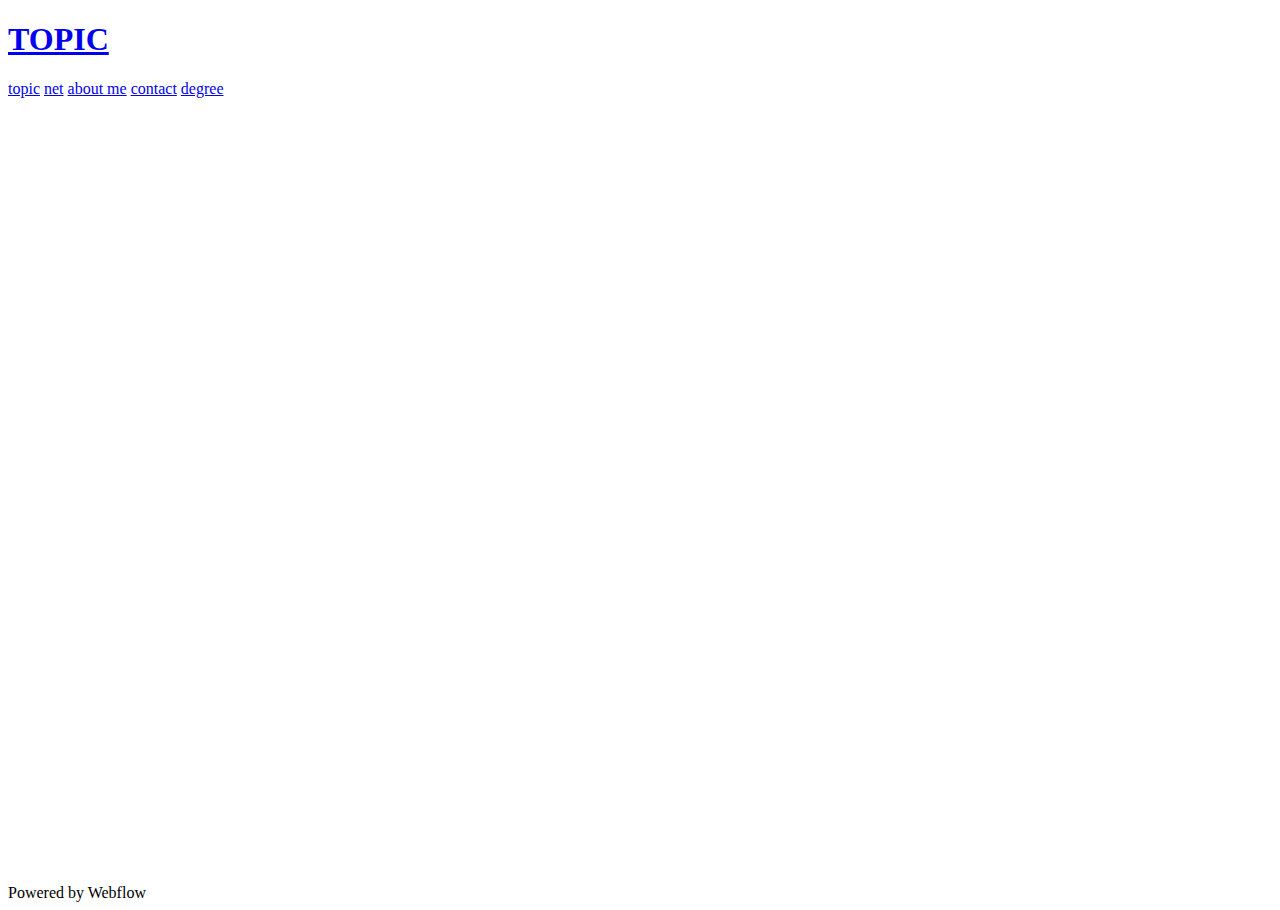
==== docs/index.html @ 2e96ed06 "changes" ====
<!DOCTYPE html>
<!-- This site was created in Webflow. https://www.webflow.com --><!-- Last Published: Thu Nov 12 2020 22:06:31 GMT+0000 (Coordinated Universal Time) -->
<html data-wf-domain="tokyo-free-template.webflow.io" data-wf-page="5e4b1ad5ea2f4652d4e99673"
    data-wf-site="5e4b1ad5ea2f4614ece99672" data-wf-status="1">

<head>
    <meta charset="utf-8" />
    <title>MY FIRST WEBPAGE</title>
    <meta content="width=device-width, initial-scale=1" name="viewport" />
    <meta content="Webflow" name="generator" />
    <link href="../docs/css/styles.css"
        rel="stylesheet" type="text/css" />
    <link href="https://fonts.googleapis.com" rel="preconnect" />
    <link href="https://fonts.gstatic.com" rel="preconnect" crossorigin="anonymous" />
    <script src="https://ajax.googleapis.com/ajax/libs/webfont/1.6.26/webfont.js" type="text/javascript"></script>
    <script
        type="text/javascript">WebFont.load({ google: { families: ["Montserrat:100,100italic,200,200italic,300,300italic,400,400italic,500,500italic,600,600italic,700,700italic,800,800italic,900,900italic", "Roboto:300,regular,500"] } });</script>
    <script
        type="text/javascript">!function (o, c) { var n = c.documentElement, t = " w-mod-"; n.className += t + "js", ("ontouchstart" in o || o.DocumentTouch && c instanceof DocumentTouch) && (n.className += t + "touch") }(window, document);</script>
    <link href="https://assets.website-files.com/img/favicon.ico" rel="shortcut icon" type="image/x-icon" />
    <link href="https://assets.website-files.com/img/webclip.png" rel="apple-touch-icon" />
</head>

<body>
    <div class="header-section">
        <div class="w-container"><a href="/" aria-current="page" class="blog-home-link w-inline-block w--current">
                <h1 class="blog-name"> TOPIC</h1>
            </a>
            <div class="navigation-bar"><a href="../docs/public/topic.html" aria-current="page" class="nav-link w--current">topic</a>
                    <a href="../docs/public/net.html" aria-current="page" class="nav-link w--current">net</a>
                    <a href="../docs/public/about.html" aria-current="page" class="nav-link w--current">about me</a>
                    <a href="../docs/public/contact.html" aria-current="page" class="nav-link w--current">contact</a>
                    <a href="../docs/public/degree.html" aria-current="page" class="nav-link w--current">degree</a>
                </div>
        </div>
    </div>
    <div class="section">
        <div class="w-container">
            <div class="content-wrapper w-dyn-list">
                <div role="list" class="w-dyn-items">
                    <div data-w-id="19785638-f29d-a999-7d17-4574c45bc060" style="opacity:0" role="listitem"
                        class="blog-post w-dyn-item"><a href="/blog-posts/skate-park"
                            class="post-link w-inline-block"><img alt=""
                                src="https://assets.website-files.com/5e4b1ad5ea2f4683f8e99658/5e4b1ad5ea2f4655f5e99668_photo-1443610662308-74e383d24fbe.jpg"
                                class="main-image" /></a>
                        <div class="heading-wrapper">
                            <h1 class="blog-headline">Soaking in the colors</h1>
                            <div class="byline-wrapper">
                                <div class="byline-text">February 28, 2020</div>
                                <div class="byline-text">IN</div><a href="/categories/sports"
                                    class="byline-link">Sports</a>
                            </div>
                        </div>
                        <p class="blog-content">After me I dragged six lengths of leather from an equal number of my
                            warriors. These lengths we had previously fastened together, and passing one end to the
                            topmost warrior I lowered the other end cautiously over the opposite side of the wall toward
                            the avenue below. No one was in sight, so, lowering myself to the end of my leather strap, I
                            dropped the remaining thirty feet to the pavement below.</p><a href="/blog-posts/skate-park"
                            class="link-to-page">Read More</a>
                    </div>
                    <div data-w-id="19785638-f29d-a999-7d17-4574c45bc060" style="opacity:0" role="listitem"
                        class="blog-post w-dyn-item"><a href="/blog-posts/as-we-fall-into-the-earth"
                            class="post-link w-inline-block"><img alt=""
                                src="https://assets.website-files.com/5e4b1ad5ea2f4683f8e99658/5e4b1ad5ea2f462a99e99670_photo-1444072934215-c426fc67ab9c.jpg"
                                class="main-image" /></a>
                        <div class="heading-wrapper">
                            <h1 class="blog-headline">As we fall into the earth</h1>
                            <div class="byline-wrapper">
                                <div class="byline-text">February 28, 2020</div>
                                <div class="byline-text">IN</div><a href="/categories/music"
                                    class="byline-link">Music</a>
                            </div>
                        </div>
                        <p class="blog-content">In this way, with ten warriors, I built a series of three steps from the
                            ground to the shoulders of the topmost man. Then starting from a short distance behind them
                            I ran swiftly up from one tier to the next, and with a final bound from the broad shoulders
                            of the highest I clutched the top of the great wall and quietly drew myself to its broad
                            expanse. After me I dragged six lengths of leather from an equal number of my warriors. </p>
                        <a href="/blog-posts/as-we-fall-into-the-earth" class="link-to-page">Read More</a>
                    </div>
                    <div data-w-id="19785638-f29d-a999-7d17-4574c45bc060" style="opacity:0" role="listitem"
                        class="blog-post w-dyn-item"><a href="/blog-posts/reaching-majesty"
                            class="post-link w-inline-block"><img alt=""
                                src="https://assets.website-files.com/5e4b1ad5ea2f4683f8e99658/5e4b1ad5ea2f46c2ece9966c_photo-1429277096327-11ee3b761c93.jpg"
                                sizes="(max-width: 767px) 95vw, (max-width: 991px) 728px, 940px"
                                srcset="https://assets.website-files.com/5e4b1ad5ea2f4683f8e99658/5e4b1ad5ea2f46c2ece9966c_photo-1429277096327-11ee3b761c93-p-500x.jpeg 500w, https://assets.website-files.com/5e4b1ad5ea2f4683f8e99658/5e4b1ad5ea2f46c2ece9966c_photo-1429277096327-11ee3b761c93.jpg 1300w"
                                class="main-image" /></a>
                        <div class="heading-wrapper">
                            <h1 class="blog-headline">Reaching majesty</h1>
                            <div class="byline-wrapper">
                                <div class="byline-text">February 28, 2020</div>
                                <div class="byline-text">IN</div><a href="/categories/entertainment"
                                    class="byline-link">Entertainment</a>
                            </div>
                        </div>
                        <p class="blog-content">The scent of hay was in the air through the lush meadows beyond Pyrford,
                            and the hedges on either side were sweet and gay with multitudes of dog-roses. The heavy
                            firing that had broken out while we were driving down Maybury Hill ceased as abruptly as it
                            began, leaving the evening very peaceful and still. We got to Leatherhead without
                            misadventure about nine o&#x27;clock, and the horse had an hour&#x27;s rest while I took
                            supper with my cousins and commended my wife to their care.</p><a
                            href="/blog-posts/reaching-majesty" class="link-to-page">Read More</a>
                    </div>
                </div>
            </div>
        </div>
    </div>
    <div class="footer">
        <div class="w-container">
            <div><a href="#" class="social-icon-link w-inline-block"><img
                        src="https://assets.website-files.com/5e4b1ad5ea2f4614ece99672/5e4b1ad5ea2f467cbee996de_social-03.svg"
                        width="20" alt="" /></a><a href="#" class="social-icon-link w-inline-block"><img
                        src="https://assets.website-files.com/5e4b1ad5ea2f4614ece99672/5e4b1ad5ea2f46c54ee99695_social-18.svg"
                        width="20" alt="" /></a><a href="#" class="social-icon-link w-inline-block"><img
                        src="https://assets.website-files.com/5e4b1ad5ea2f4614ece99672/5e4b1ad5ea2f464178e996fd_social-30.svg"
                        width="20" alt="" /></a></div>
            <div class="footer-text">Powered by Webflow</div>
        </div>
    </div>
    <script src="https://d3e54v103j8qbb.cloudfront.net/js/jquery-3.5.1.min.dc5e7f18c8.js?site=5e4b1ad5ea2f4614ece99672"
        type="text/javascript" integrity="sha256-9/aliU8dGd2tb6OSsuzixeV4y/faTqgFtohetphbbj0="
        crossorigin="anonymous"></script>
    <script src="https://assets.website-files.com/5e4b1ad5ea2f4614ece99672/js/webflow.5ef8c9d88.js"
        type="text/javascript"></script>
</body>

</html>
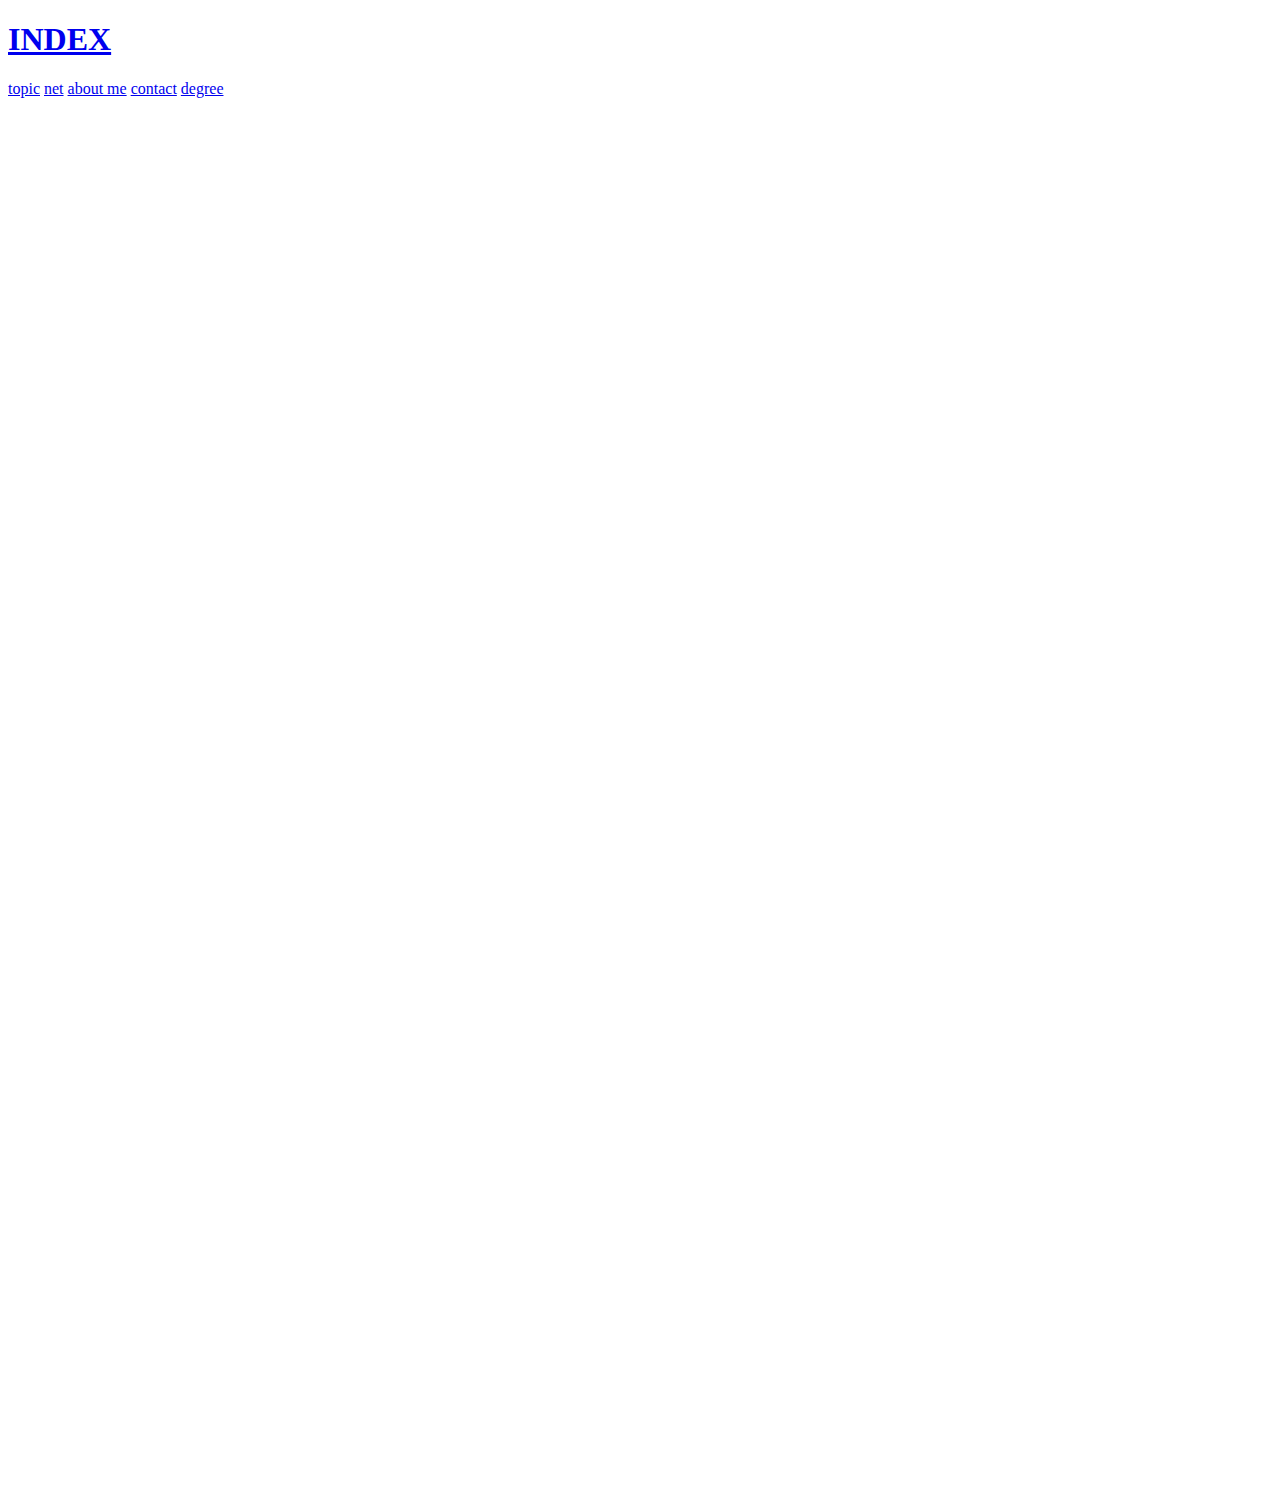
==== commit 98180d2c: "last changes before read file" ====
--- a/docs/index.html
+++ b/docs/index.html
@@ -8,8 +8,7 @@
     <title>MY FIRST WEBPAGE</title>
     <meta content="width=device-width, initial-scale=1" name="viewport" />
     <meta content="Webflow" name="generator" />
-    <link href="../docs/css/styles.css"
-        rel="stylesheet" type="text/css" />
+    <link href="../docs/css/styles.css" rel="stylesheet" type="text/css" />
     <link href="https://fonts.googleapis.com" rel="preconnect" />
     <link href="https://fonts.gstatic.com" rel="preconnect" crossorigin="anonymous" />
     <script src="https://ajax.googleapis.com/ajax/libs/webfont/1.6.26/webfont.js" type="text/javascript"></script>
@@ -23,15 +22,16 @@
 
 <body>
     <div class="header-section">
-        <div class="w-container"><a href="/" aria-current="page" class="blog-home-link w-inline-block w--current">
-                <h1 class="blog-name"> TOPIC</h1>
+        <div class="w-container"><a href="../public/topic.html" aria-current="page" class="blog-home-link w-inline-block w--current">
+                <h1 class="blog-name"> INDEX</h1>
             </a>
-            <div class="navigation-bar"><a href="../docs/public/topic.html" aria-current="page" class="nav-link w--current">topic</a>
-                    <a href="../docs/public/net.html" aria-current="page" class="nav-link w--current">net</a>
-                    <a href="../docs/public/about.html" aria-current="page" class="nav-link w--current">about me</a>
-                    <a href="../docs/public/contact.html" aria-current="page" class="nav-link w--current">contact</a>
-                    <a href="../docs/public/degree.html" aria-current="page" class="nav-link w--current">degree</a>
-                </div>
+            <div class="navigation-bar"><a href="../docs/public/topic.html" aria-current="page"
+                    class="nav-link w--current">topic</a>
+                <a href="../public/net.html" aria-current="page" class="nav-link w--current">net</a>
+                <a href="../public/about.html" aria-current="page" class="nav-link w--current">about me</a>
+                <a href="../public/contact.html" aria-current="page" class="nav-link w--current">contact</a>
+                <a href="../public/degree.html" aria-current="page" class="nav-link w--current">degree</a>
+            </div>
         </div>
     </div>
     <div class="section">
@@ -39,72 +39,18 @@
             <div class="content-wrapper w-dyn-list">
                 <div role="list" class="w-dyn-items">
                     <div data-w-id="19785638-f29d-a999-7d17-4574c45bc060" style="opacity:0" role="listitem"
-                        class="blog-post w-dyn-item"><a href="/blog-posts/skate-park"
+                        class="blog-post w-dyn-item"><a href="https://technology.nasa.gov/tags/internet%20of%20things"
                             class="post-link w-inline-block"><img alt=""
-                                src="https://assets.website-files.com/5e4b1ad5ea2f4683f8e99658/5e4b1ad5ea2f4655f5e99668_photo-1443610662308-74e383d24fbe.jpg"
+                                src="../images/iot.png"
                                 class="main-image" /></a>
                         <div class="heading-wrapper">
-                            <h1 class="blog-headline">Soaking in the colors</h1>
-                            <div class="byline-wrapper">
-                                <div class="byline-text">February 28, 2020</div>
-                                <div class="byline-text">IN</div><a href="/categories/sports"
-                                    class="byline-link">Sports</a>
-                            </div>
+                            
                         </div>
-                        <p class="blog-content">After me I dragged six lengths of leather from an equal number of my
-                            warriors. These lengths we had previously fastened together, and passing one end to the
-                            topmost warrior I lowered the other end cautiously over the opposite side of the wall toward
-                            the avenue below. No one was in sight, so, lowering myself to the end of my leather strap, I
-                            dropped the remaining thirty feet to the pavement below.</p><a href="/blog-posts/skate-park"
-                            class="link-to-page">Read More</a>
-                    </div>
-                    <div data-w-id="19785638-f29d-a999-7d17-4574c45bc060" style="opacity:0" role="listitem"
-                        class="blog-post w-dyn-item"><a href="/blog-posts/as-we-fall-into-the-earth"
-                            class="post-link w-inline-block"><img alt=""
-                                src="https://assets.website-files.com/5e4b1ad5ea2f4683f8e99658/5e4b1ad5ea2f462a99e99670_photo-1444072934215-c426fc67ab9c.jpg"
-                                class="main-image" /></a>
-                        <div class="heading-wrapper">
-                            <h1 class="blog-headline">As we fall into the earth</h1>
-                            <div class="byline-wrapper">
-                                <div class="byline-text">February 28, 2020</div>
-                                <div class="byline-text">IN</div><a href="/categories/music"
-                                    class="byline-link">Music</a>
-                            </div>
-                        </div>
-                        <p class="blog-content">In this way, with ten warriors, I built a series of three steps from the
-                            ground to the shoulders of the topmost man. Then starting from a short distance behind them
-                            I ran swiftly up from one tier to the next, and with a final bound from the broad shoulders
-                            of the highest I clutched the top of the great wall and quietly drew myself to its broad
-                            expanse. After me I dragged six lengths of leather from an equal number of my warriors. </p>
-                        <a href="/blog-posts/as-we-fall-into-the-earth" class="link-to-page">Read More</a>
-                    </div>
-                    <div data-w-id="19785638-f29d-a999-7d17-4574c45bc060" style="opacity:0" role="listitem"
-                        class="blog-post w-dyn-item"><a href="/blog-posts/reaching-majesty"
-                            class="post-link w-inline-block"><img alt=""
-                                src="https://assets.website-files.com/5e4b1ad5ea2f4683f8e99658/5e4b1ad5ea2f46c2ece9966c_photo-1429277096327-11ee3b761c93.jpg"
-                                sizes="(max-width: 767px) 95vw, (max-width: 991px) 728px, 940px"
-                                srcset="https://assets.website-files.com/5e4b1ad5ea2f4683f8e99658/5e4b1ad5ea2f46c2ece9966c_photo-1429277096327-11ee3b761c93-p-500x.jpeg 500w, https://assets.website-files.com/5e4b1ad5ea2f4683f8e99658/5e4b1ad5ea2f46c2ece9966c_photo-1429277096327-11ee3b761c93.jpg 1300w"
-                                class="main-image" /></a>
-                        <div class="heading-wrapper">
-                            <h1 class="blog-headline">Reaching majesty</h1>
-                            <div class="byline-wrapper">
-                                <div class="byline-text">February 28, 2020</div>
-                                <div class="byline-text">IN</div><a href="/categories/entertainment"
-                                    class="byline-link">Entertainment</a>
-                            </div>
-                        </div>
-                        <p class="blog-content">The scent of hay was in the air through the lush meadows beyond Pyrford,
-                            and the hedges on either side were sweet and gay with multitudes of dog-roses. The heavy
-                            firing that had broken out while we were driving down Maybury Hill ceased as abruptly as it
-                            began, leaving the evening very peaceful and still. We got to Leatherhead without
-                            misadventure about nine o&#x27;clock, and the horse had an hour&#x27;s rest while I took
-                            supper with my cousins and commended my wife to their care.</p><a
-                            href="/blog-posts/reaching-majesty" class="link-to-page">Read More</a>
-                    </div>
-                </div>
-            </div>
-        </div>
-    </div>
+                        <p class="blog-content">WELLCOME TO MY FIRST WEBPAGE, IT IS PART OF MY FINAL PROJECT FOR FCE, AND IT HAS ALL THE NECESARY INFORMATION THAT IS REQUIRED FOR THIS PROJECT</p>
+                       <div>
+                        <image src = "../docs/images/logoufv.webp"></image>
+                       </div>
+                       
     <div class="footer">
         <div class="w-container">
             <div><a href="#" class="social-icon-link w-inline-block"><img
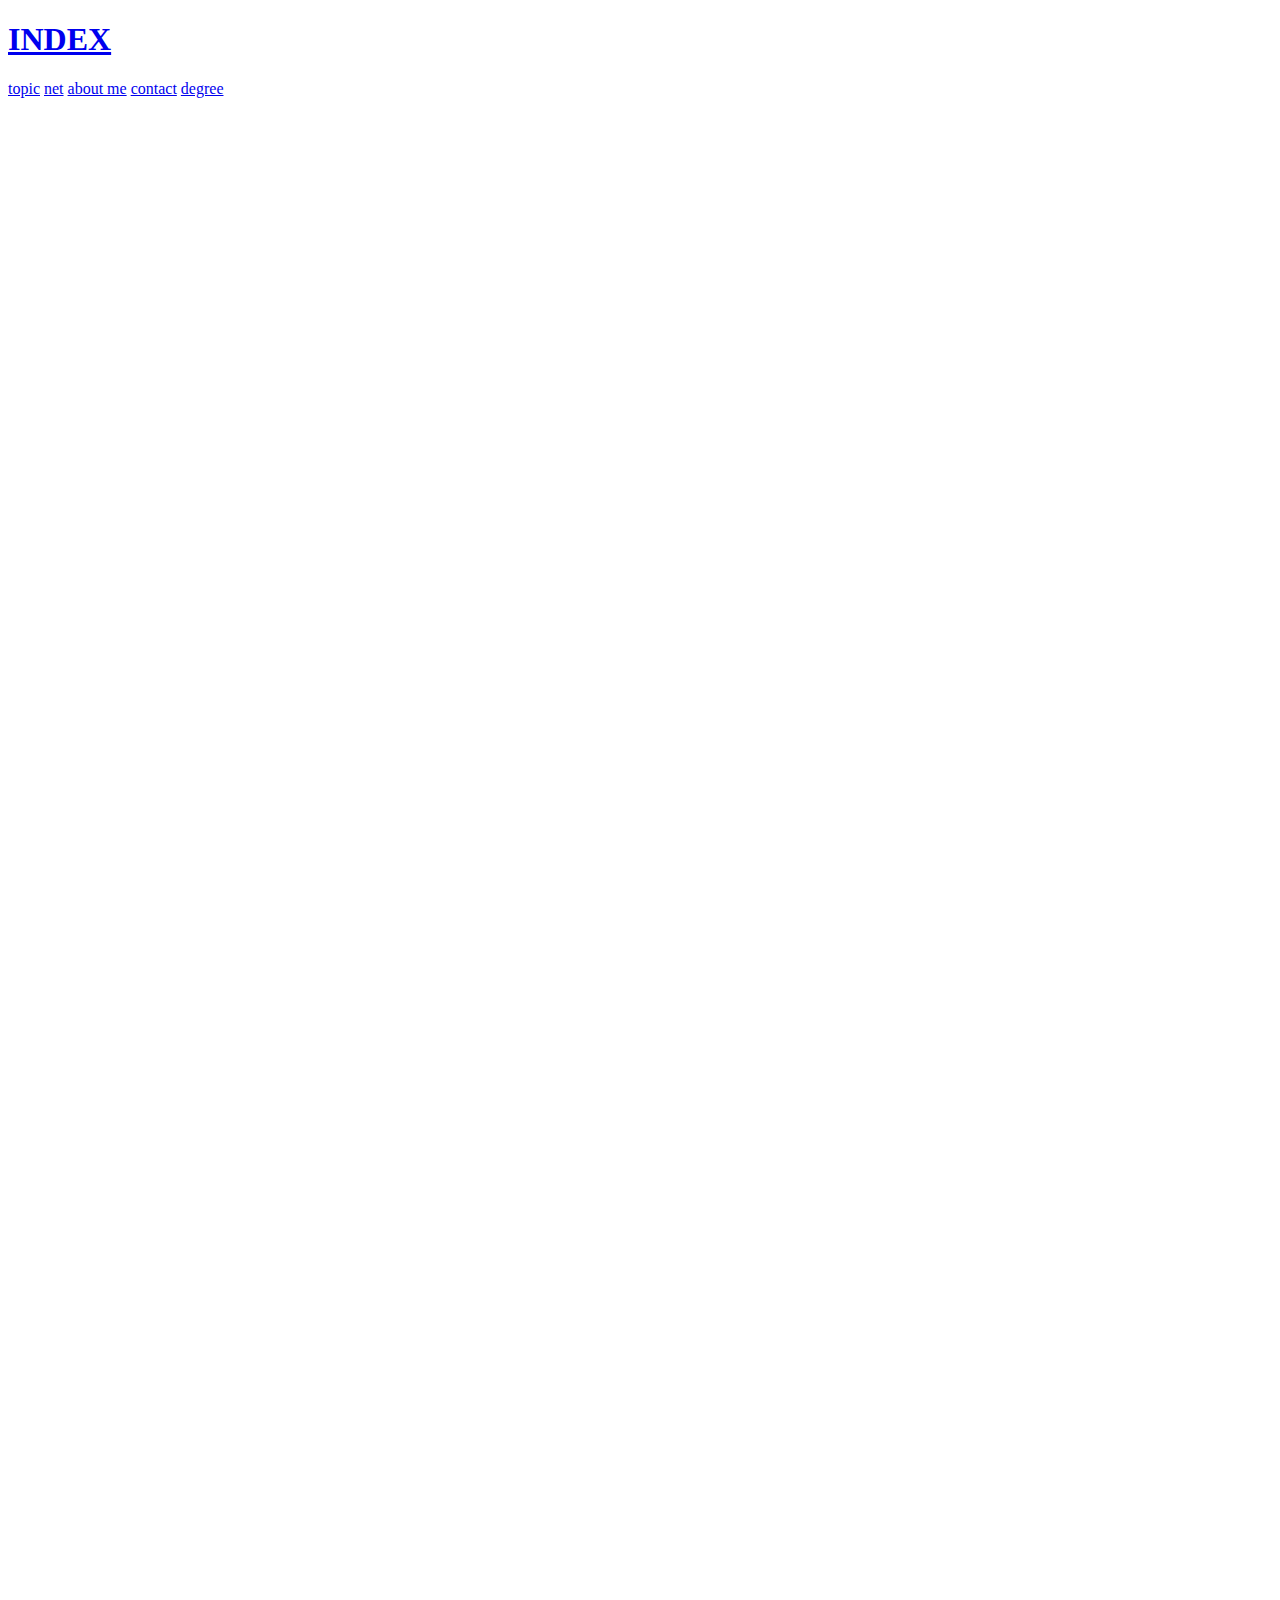
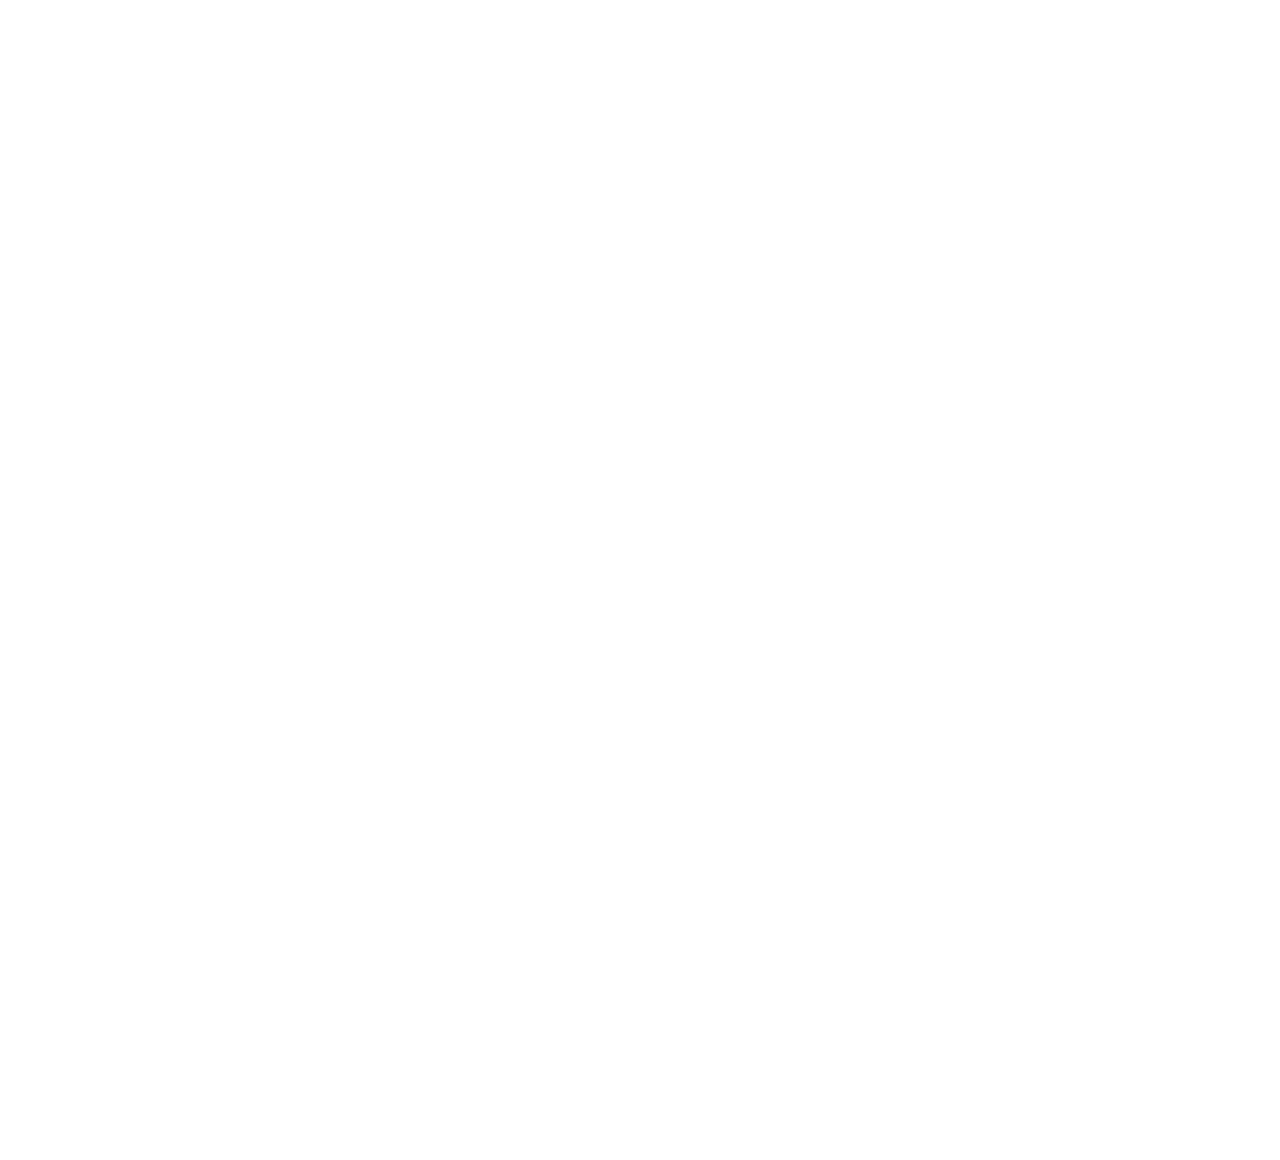
==== commit 32014b13: "cositas" ====
--- a/docs/index.html
+++ b/docs/index.html
@@ -8,7 +8,7 @@
     <title>MY FIRST WEBPAGE</title>
     <meta content="width=device-width, initial-scale=1" name="viewport" />
     <meta content="Webflow" name="generator" />
-    <link href="../docs/css/styles.css" rel="stylesheet" type="text/css" />
+    <link href="./css/styles.css" rel="stylesheet" type="text/css" />
     <link href="https://fonts.googleapis.com" rel="preconnect" />
     <link href="https://fonts.gstatic.com" rel="preconnect" crossorigin="anonymous" />
     <script src="https://ajax.googleapis.com/ajax/libs/webfont/1.6.26/webfont.js" type="text/javascript"></script>
@@ -22,15 +22,15 @@
 
 <body>
     <div class="header-section">
-        <div class="w-container"><a href="../public/topic.html" aria-current="page" class="blog-home-link w-inline-block w--current">
+        <div class="w-container"><a href="./public/topic.html" aria-current="page" class="blog-home-link w-inline-block w--current">
                 <h1 class="blog-name"> INDEX</h1>
             </a>
-            <div class="navigation-bar"><a href="../docs/public/topic.html" aria-current="page"
+            <div class="navigation-bar"><a href="./public/topic.html" aria-current="page"
                     class="nav-link w--current">topic</a>
-                <a href="../public/net.html" aria-current="page" class="nav-link w--current">net</a>
-                <a href="../public/about.html" aria-current="page" class="nav-link w--current">about me</a>
-                <a href="../public/contact.html" aria-current="page" class="nav-link w--current">contact</a>
-                <a href="../public/degree.html" aria-current="page" class="nav-link w--current">degree</a>
+                <a href="./public/net.html" aria-current="page" class="nav-link w--current">net</a>
+                <a href="./public/about.html" aria-current="page" class="nav-link w--current">about me</a>
+                <a href="./public/contact.html" aria-current="page" class="nav-link w--current">contact</a>
+                <a href="./public/degree.html" aria-current="page" class="nav-link w--current">degree</a>
             </div>
         </div>
     </div>
@@ -41,12 +41,12 @@
                     <div data-w-id="19785638-f29d-a999-7d17-4574c45bc060" style="opacity:0" role="listitem"
                         class="blog-post w-dyn-item"><a href="https://technology.nasa.gov/tags/internet%20of%20things"
                             class="post-link w-inline-block"><img alt=""
-                                src="../images/iot.png"
+                                src="./images/logoufv.webp"
                                 class="main-image" /></a>
                         <div class="heading-wrapper">
                             
                         </div>
-                        <p class="blog-content">WELLCOME TO MY FIRST WEBPAGE, IT IS PART OF MY FINAL PROJECT FOR FCE, AND IT HAS ALL THE NECESARY INFORMATION THAT IS REQUIRED FOR THIS PROJECT</p>
+                        <p class="blog-content">WELCOME TO MY FIRST WEBPAGE, IT IS PART OF MY FINAL PROJECT FOR FCE, AND IT HAS ALL THE NECESSARY INFORMATION THAT IS REQUIRED FOR THIS PROJECT</p>
                        <div>
                         <image src = "../docs/images/logoufv.webp"></image>
                        </div>
